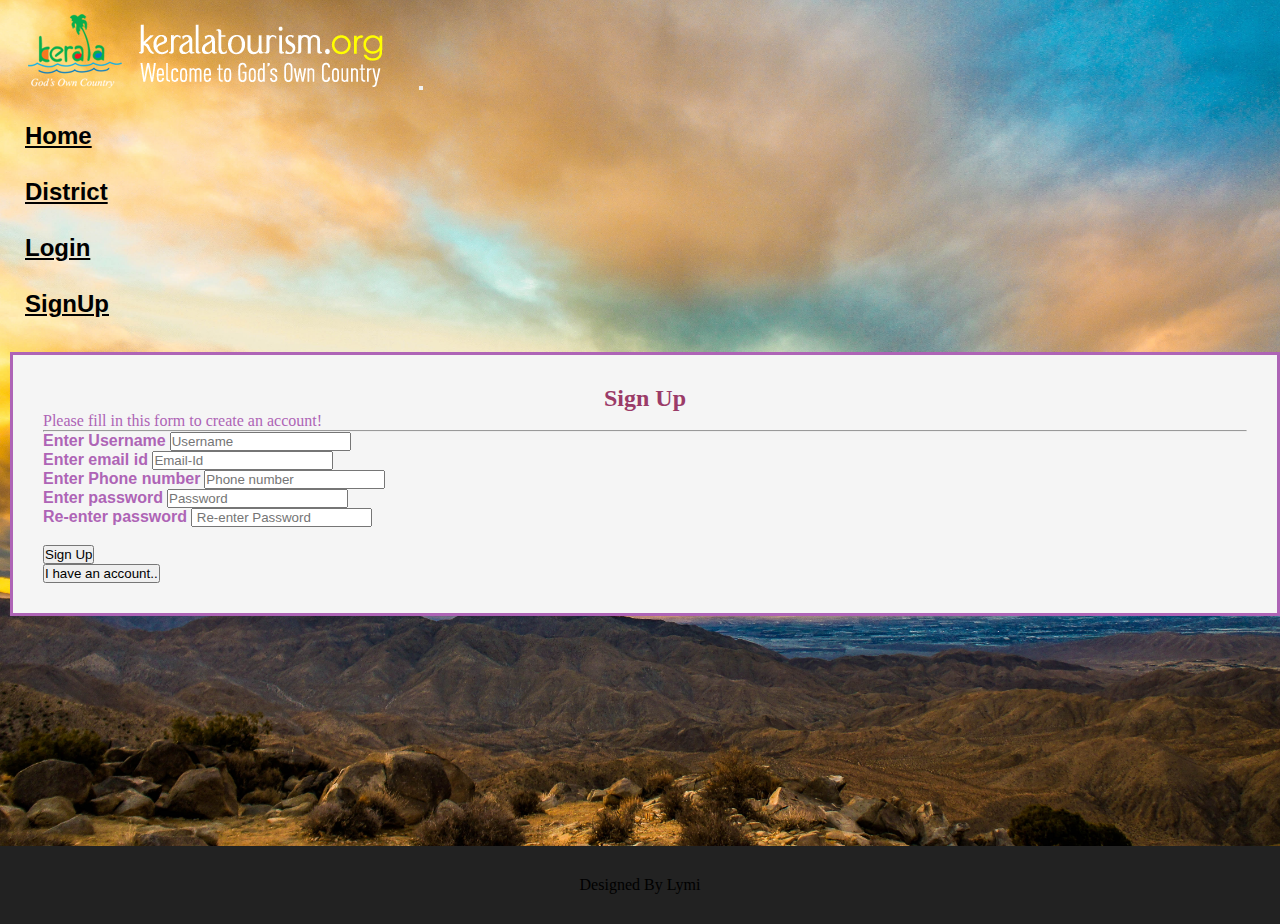
==== signup.html @ 1e3c5b20 "Initial commit" ====
<!DOCTYPE html>
<html lang="en">

<head>
  <meta charset="UTF-8">
  <meta http-equiv="X-UA-Compatible" content="IE=edge">
  <meta name="viewport" content="width=device-width, initial-scale=1.0">
  <title>Welcome To Kerala</title>
  <link rel="stylesheet" href="style.css">

  <link href="https://cdn.jsdelivr.net/npm/bootstrap@5.3.0-alpha3/dist/css/bootstrap.min.css" rel="stylesheet"
    integrity="sha384-KK94CHFLLe+nY2dmCWGMq91rCGa5gtU4mk92HdvYe+M/SXH301p5ILy+dN9+nJOZ" crossorigin="anonymous">
  <script src="https://cdn.jsdelivr.net/npm/bootstrap@5.3.0-alpha3/dist/js/bootstrap.bundle.min.js"
    integrity="sha384-ENjdO4Dr2bkBIFxQpeoTz1HIcje39Wm4jDKdf19U8gI4ddQ3GYNS7NTKfAdVQSZe"
    crossorigin="anonymous"></script>
</head>

<body>

    <nav class="navbar navbar-expand-lg navbar-dark">
      <div class="container-fluid">
        <a class="navbar-brand" href="#page-top"><img src="images/kerala-tourism.png" /></a>
        <button class="navbar-toggler" type="button" data-bs-toggle="collapse" data-bs-target="#navbarTogglerDemo01"
          aria-controls="navbarTogglerDemo01" aria-expanded="false" aria-label="Toggle navigation">
          <span class="navbar-toggler-icon"></span>
        </button>
        <div class="collapse navbar-collapse me-5 mt-4" id="navbarTogglerDemo01">
          <ul class="navbar-nav text-uppercase ms-auto mb-2 mb-lg-0">
            <li class="nav-item">
              <a class="nav-link" aria-current="page" href="index.html">Home</a>
            </li>
            <li class="nav-item">
              <a class="nav-link" aria-current="page" href="district.html">District</a>
            </li>
            <li class="nav-item">
              <a class="nav-link" href="login.html">Login</a>
            </li>
            <li class="nav-item">
              <a class="nav-link" href="signup.html">SignUp</a>
            </li>
          </ul>
        </div>
      </div>
    </nav>
  
  <div class="container ">
    <div class="signup-form d-flex justify-content-center">
      <form action="#">
        <h2>Sign Up</h2>
        <p>Please fill in this form to create an account!</p>
        <hr>
        <div class="form-group">
          <label for="exampleInputEmail1">Enter Username</label>
          <input type="text" class="form-control" id="username" placeholder="Username">
        </div>
        <div class="form-group">
          <label for="exampleInputPassword1">Enter email id </label>
          <input type="text" class="form-control" id="email" placeholder="Email-Id">

        </div>
        <div class="form-group">
          <label for="exampleInputPassword1">Enter Phone number</label>
          <input type="tel" class="form-control" id="mobno" placeholder="Phone number">

        </div>
        <div class="form-group">
          <label for="exampleInputPassword1">Enter password</label>
          <input type="password" class="form-control" name="password" id="password" placeholder="Password">

        </div>
        <div class="form-group">
          <label for="exampleInputPassword1">Re-enter password</label>
          <input type="password" class="form-control" id="confirm_password" placeholder=" Re-enter Password">
        </div>
        <br>
        <button type="submit" class="btn btn-primary">Sign Up</button><br>
        <button type="button" class="btn btn-link">I have an account..</button>
      </form>
    </div>
  </div>
  <footer id="sticky_footer" class=" bg-dark text-white-50">
    <p class="text-center">Designed By Lymi</p>
  </footer>
</body>

</html>
---- style.css ----
*{
    margin: 0px;
    padding: 0px;
}
body{
    background-image: url("./images/mountain.jpg");
    /* background-color: #87CEEB; */
    background-size: cover;
}

.header{
    background-image: url("./images/header-bg.jpg");
    background-position: center;
    background-repeat: no-repeat;
    position: relative;
    height: 750px;
    background-size: cover;
    margin-bottom: 0;
    bottom: 0;
    top: 0;
    right:0;
    left:0;
  }

#portfolio a{
    font-size: small;
    font-family: 'Lucida Sans', 'Lucida Sans Regular', 'Lucida Grande', 'Lucida Sans Unicode', Geneva, Verdana, sans-serif;
}
 
  div.masthead {
    padding-top: 10.5rem;
    padding-bottom: 6rem;
    text-align: center;
    color: #fff;
    background-repeat: no-repeat;
    background-attachment: scroll;
    background-position: center center;
    background-size: cover;
  }
  div.masthead .masthead-subheading {
    font-size: 1.5rem;
    font-style: italic;
    line-height: 1.5rem;
    margin-bottom: 25px;
    font-family: "Roboto Slab", -apple-system, BlinkMacSystemFont, "Segoe UI", Roboto, "Helvetica Neue", Arial, sans-serif, "Apple Color Emoji", "Segoe UI Emoji", "Segoe UI Symbol", "Noto Color Emoji";
  }
  div.masthead .masthead-heading {
    font-size: 3.25rem;
    font-weight: 700;
    line-height: 3.25rem;
    margin-bottom: 2rem;
    font-family: "Montserrat", -apple-system, BlinkMacSystemFont, "Segoe UI", Roboto, "Helvetica Neue", Arial, sans-serif, "Apple Color Emoji", "Segoe UI Emoji", "Segoe UI Symbol", "Noto Color Emoji";
  }
  .nav-item{
    font-family:'Lucida Sans', 'Lucida Sans Regular', 'Lucida Grande', 'Lucida Sans Unicode', Geneva, Verdana, sans-serif;
  }
a:link, a:visited {
    color:black;
    font-family:'Lucida Sans', 'Lucida Sans Regular', 'Lucida Grande', 'Lucida Sans Unicode', Geneva, Verdana, sans-serif;
    font-weight: bold;
    font-size: x-large;
    padding: 14px 25px;
    text-align: center;
    display: inline-block;
  }

label{
    font-family:'Lucida Sans', 'Lucida Sans Regular', 'Lucida Grande', 'Lucida Sans Unicode', Geneva, Verdana, sans-serif;
    font-weight: bold;
   
}

#login_part{
      
        width: 45%;
    }
    
#portfolio{
    color:#dc3545;
    background-color:rgba(255, 255, 255, 0.15);
    
}
.page-section a{
    color:#ff0772;
    text-decoration: none;
}
.page-section p{
    color: black;
    text-decoration: none;
}
#portfolio a:hover{
    background-color: black;
    color: white;
}

.signup-form {
	
	padding-top: 20px;
    padding-left: 10px;		
}

.signup-form form{
	color:#ae64b6;
	border-style: solid;
	margin-bottom: 15px;
	background:whitesmoke;
	box-shadow:white;
	padding: 30px;
}

.signup-form h2 {
	color:#9b3b68;
    text-align: center;
	font-weight: bold;
	margin-top: 0;
}

#sticky_footer {
    margin-top: 230px;
    position: relative;
    padding: 30px 0;
    text-align: center;
    background: #222222;

}
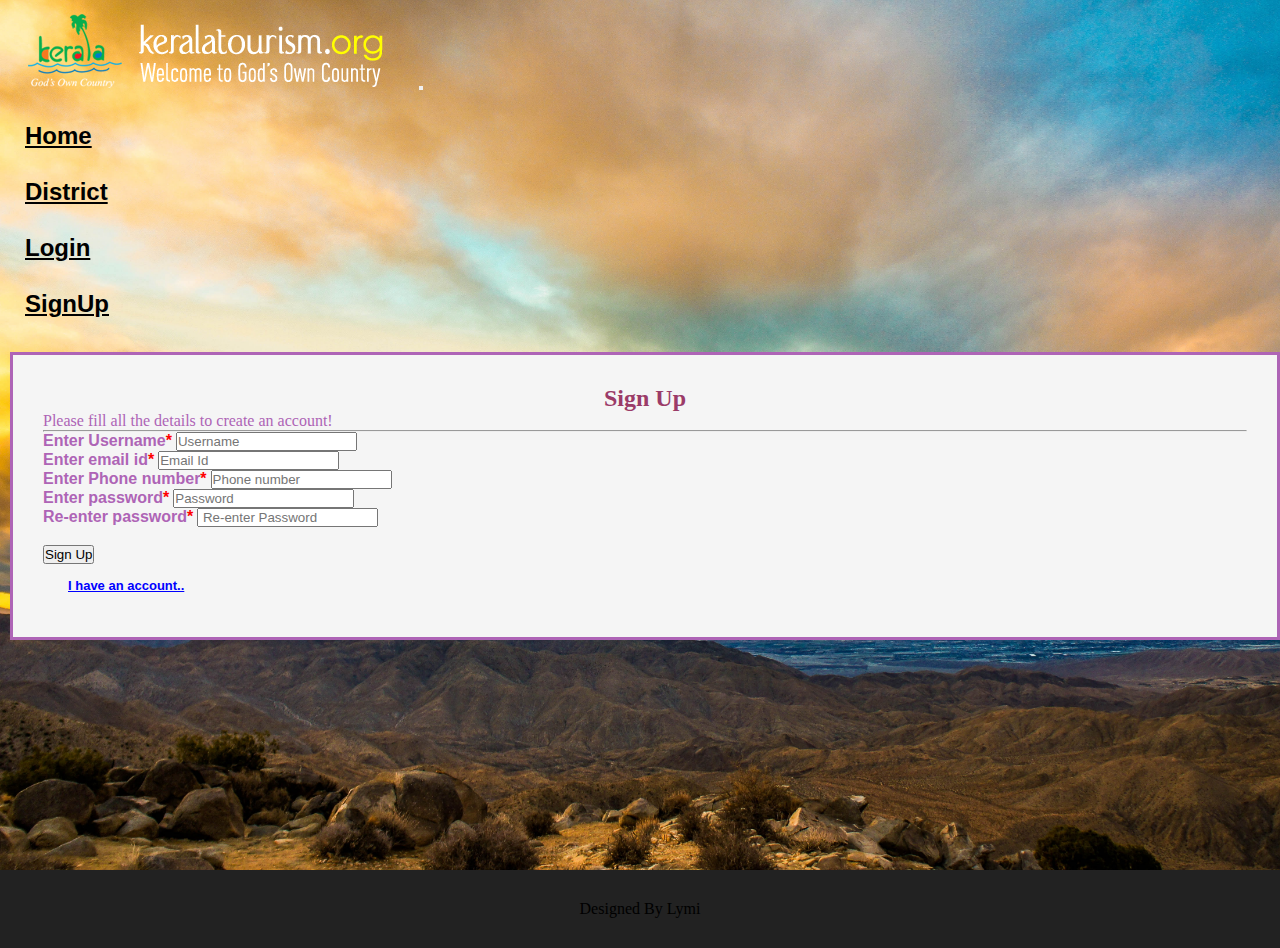
==== commit 4f03b43c: "version" ====
--- a/signup.html
+++ b/signup.html
@@ -45,42 +45,48 @@
   
   <div class="container ">
     <div class="signup-form d-flex justify-content-center">
-      <form action="#">
+      <form action="login.html" onsubmit = "return validate()">
         <h2>Sign Up</h2>
-        <p>Please fill in this form to create an account!</p>
+        <p>Please fill all the details to create an account!</p>
         <hr>
         <div class="form-group">
-          <label for="exampleInputEmail1">Enter Username</label>
+          <label for="exampleInputEmail1">Enter Username<span class="danger" style="color:red">*</span></label></label>
           <input type="text" class="form-control" id="username" placeholder="Username">
         </div>
         <div class="form-group">
-          <label for="exampleInputPassword1">Enter email id </label>
-          <input type="text" class="form-control" id="email" placeholder="Email-Id">
+          <label for="exampleInputPassword1">Enter email id<span class="danger" style="color:red">*</span></label> </label>
+          <input type="text" class="form-control" id="email" placeholder="Email Id" onchange="email_check()">
+          <label for="email_error" id="email_error"></label>
 
         </div>
         <div class="form-group">
-          <label for="exampleInputPassword1">Enter Phone number</label>
-          <input type="tel" class="form-control" id="mobno" placeholder="Phone number">
+          <label for="exampleInputPassword1">Enter Phone number<span class="danger" style="color:red">*</span></label></label>
+          <input type="tel" class="form-control" id="mob_no" placeholder="Phone number" onchange="ph_check()">
+          <label for="mob_error" id="mob_error"></label>
 
         </div>
         <div class="form-group">
-          <label for="exampleInputPassword1">Enter password</label>
-          <input type="password" class="form-control" name="password" id="password" placeholder="Password">
+          <label for="exampleInputPassword1">Enter password<span class="danger" style="color:red">*</span></label></label>
+          <input type="password" class="form-control" name="password" id="password" placeholder="Password"   onkeypress="Pwd_Strength_Check()">
+          <span id="Strength" class="badge displayBadge"></span>
 
         </div>
         <div class="form-group">
-          <label for="exampleInputPassword1">Re-enter password</label>
+          <label for="exampleInputPassword1">Re-enter password<span class="danger" style="color:red">*</span></label></label>
           <input type="password" class="form-control" id="confirm_password" placeholder=" Re-enter Password">
+          <span id='message'></span>
         </div>
         <br>
         <button type="submit" class="btn btn-primary">Sign Up</button><br>
-        <button type="button" class="btn btn-link">I have an account..</button>
+        <a href="login.html" class="btn btn-link" id="signup_login">I have an account..</a>
       </form>
     </div>
   </div>
   <footer id="sticky_footer" class=" bg-dark text-white-50">
     <p class="text-center">Designed By Lymi</p>
   </footer>
+
+  <script src="script.js"></script>
 </body>
 
 </html>--- a/style.css
+++ b/style.css
@@ -26,7 +26,15 @@
     font-size: small;
     font-family: 'Lucida Sans', 'Lucida Sans Regular', 'Lucida Grande', 'Lucida Sans Unicode', Geneva, Verdana, sans-serif;
 }
- 
+ #login_sign
+ {
+   font-size: small;
+ }
+ #signup_login{
+  font-size: small;
+  color:blue;
+  text-align: left;
+ }
   div.masthead {
     padding-top: 10.5rem;
     padding-bottom: 6rem;
